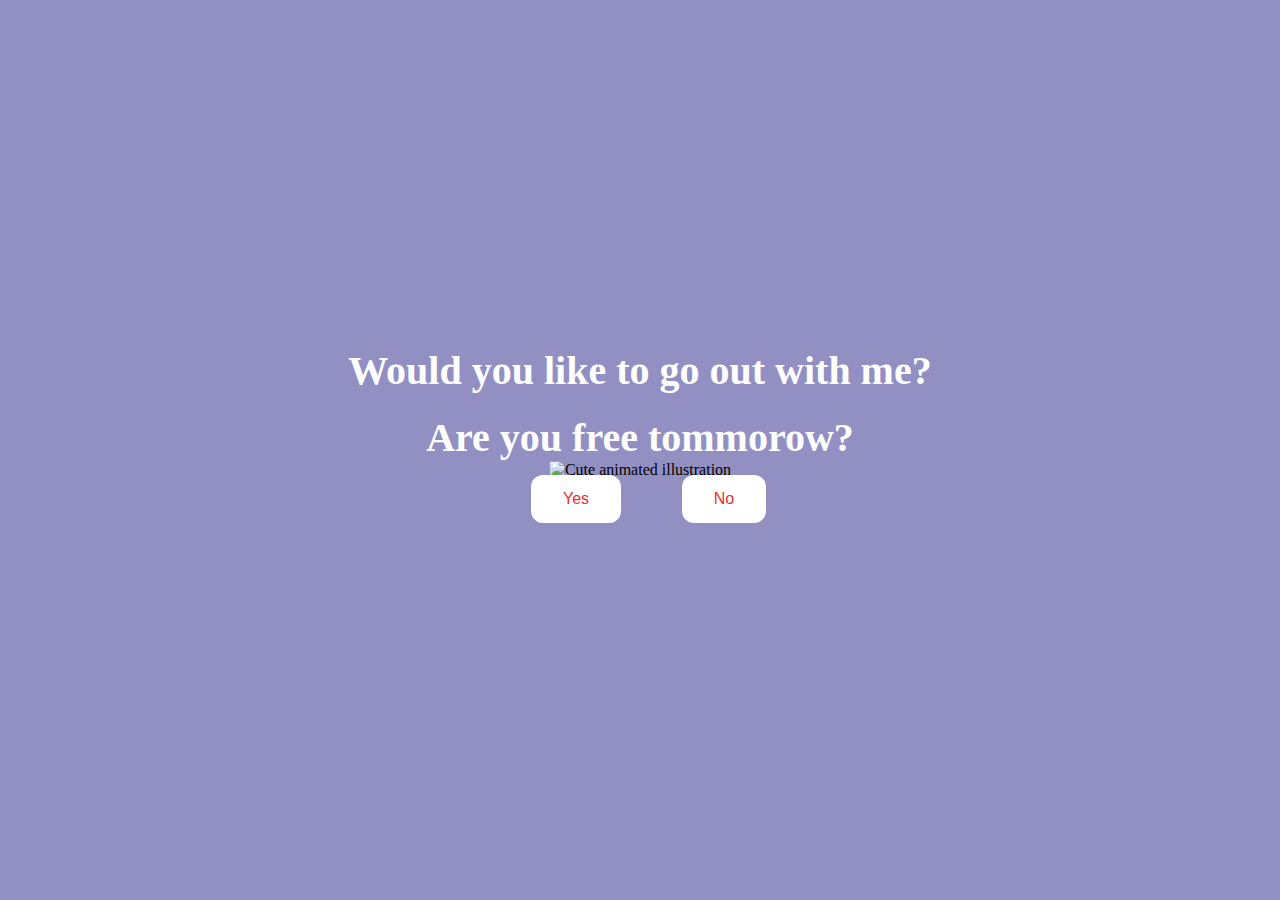
==== index.html @ 3fcd73af "Add files via upload" ====
<!DOCTYPE html>
<html lang="en">
    <head>
        <link rel="stylesheet" href="./styles.css">
        
    </head> 
    <body>
        <div class="container">
            <div >
                <h1 class = "header_text">Would you like to go out with me?</h1>
                <h1 class = "header_text">Are you free tommorow?</h1>
            </div>
            <div class="gif_container">
                <img src="https://media1.giphy.com/media/jZTFE0t1uEaVLRshgY/giphy.gif?cid=6c09b95256q83241laaovxpaiqkogp53obnaqt6uciz8nkag&ep=v1_internal_gif_by_id&rid=giphy.gif&ct=s" alt="Cute animated illustration">
            </div>
            <div class = "buttons">
                <button class="btn" id = "yesButton" onclick="nextPage()">Yes</button>
                <button class="btn" id="noButton" onmouseover="moveButton()" onclick="moveButton()">No</button>
                <script>
                    function nextPage() {
                        window.location.href = "yes.html";
                    }
                    
                    function moveButton() {
                        var x = Math.random() * (window.innerWidth - document.getElementById('noButton').offsetWidth) - 85;
                        var y = Math.random() * (window.innerHeight - document.getElementById('noButton').offsetHeight) - 48;
                        document.getElementById('noButton').style.left = `${x}px`;
                        document.getElementById('noButton').style.top = `${y}px`;
                    }
                </script> 
            </div>
        </div>
       
    </body> 
</html>
---- styles.css ----
body {
    display: flex;
    justify-content: center;
    align-items: center;
    height: 90vh;
    background-color: rgb(146, 144, 195)
}

#noButton {
    position: absolute;
    margin-left: 150px;
    transition: 0.5s;
}

#yesButton {
    position: absolute;
    margin-right: 150px;
}

.header_text {
    font-family: 'Nunito';
    font-size: 40px;
    font-weight: bold;
    color: rgb(255, 255, 255);
    text-align: center;
    margin-top: 20px;
    margin-bottom: 0;
}

.buttons {
    display: flex;
    flex-direction: row;
    justify-content: center;
    align-items: center;
    margin-top: 20px;
    margin-left: 20px;
}

.btn {
    background-color: #ffffff;
    color: rgb(233, 48, 48);
    padding: 15px 32px;
    text-align: center;
    display: inline-block;
    font-size: 16px;
    margin: 4px 2px;
    cursor: pointer;
    border: none;
    border-radius: 12px;
    transition: background-color 0.3s ease;
}

.gif_container {
    display: flex;
    justify-content: center;
    align-items: center;
}

@media only screen and (max-width: 320px) and (max-height: 568px) {
    body {
        height: 100vh;
    }

    .header_text {
        font-size: 20px;
    }

    img {
        height: 60vh;
    }

    .btn {
        padding: 10px 18px;
        font-size: 12px;
    }
}

@media only screen and (max-width: 414px) and (max-height: 736px) {
    body {
        height: 90vh;
    }

    .header_text {
        font-size: 28px;
    }

    img {
        height: 60vh;
    }

    .btn {
        padding: 15px 25px;
        font-size: 14px;
    }
}
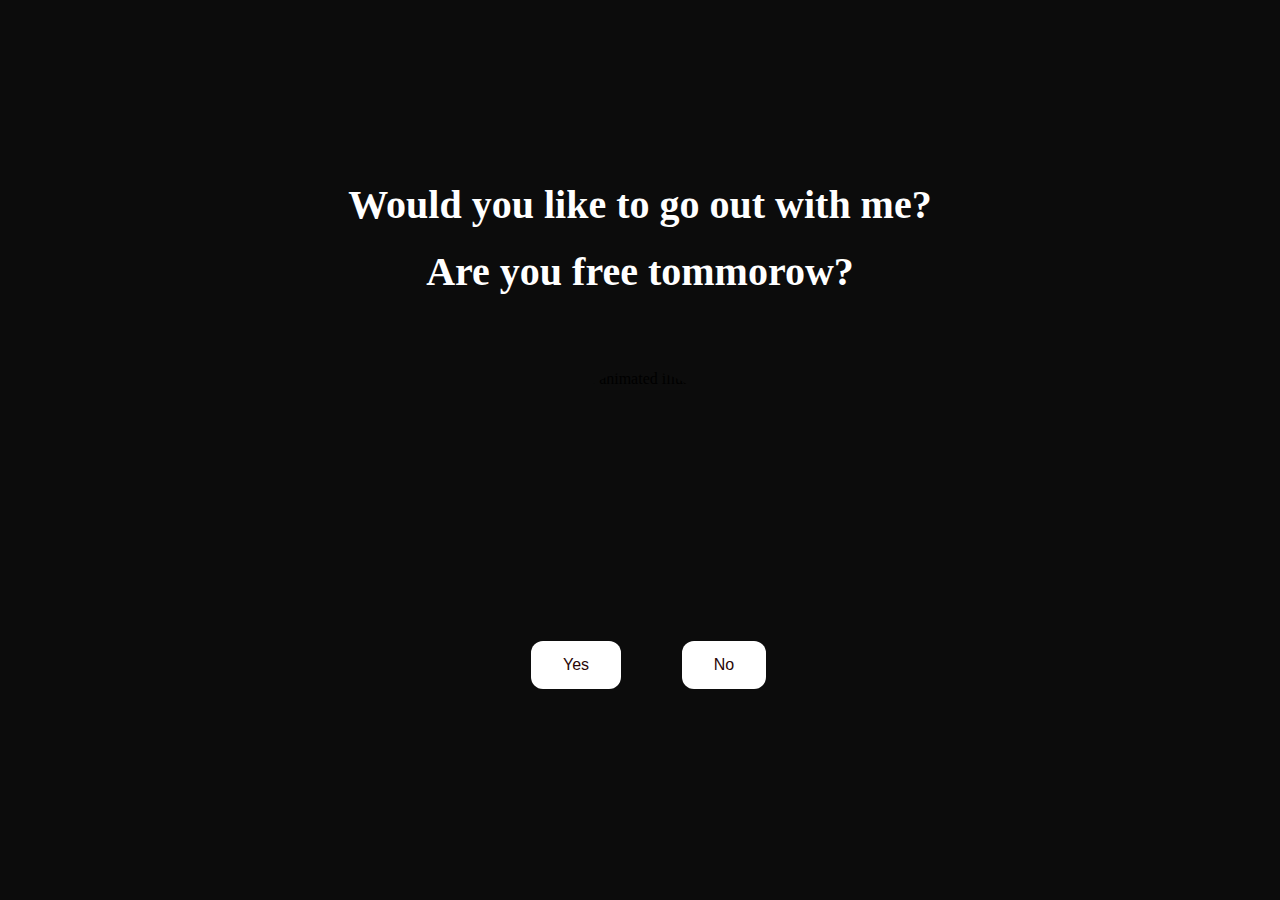
==== commit b30c3330: "Add files via upload" ====
--- a/index.html
+++ b/index.html
@@ -11,7 +11,7 @@
                 <h1 class = "header_text">Are you free tommorow?</h1>
             </div>
             <div class="gif_container">
-                <img src="https://media1.giphy.com/media/jZTFE0t1uEaVLRshgY/giphy.gif?cid=6c09b95256q83241laaovxpaiqkogp53obnaqt6uciz8nkag&ep=v1_internal_gif_by_id&rid=giphy.gif&ct=s" alt="Cute animated illustration">
+                <img src="https://media1.giphy.com/media/jZTFE0t1uEaVLRshgY/giphy.gif?cid=6c09b95256q83241laaovxpaiqkogp53obnaqt6uciz8nkag&ep=v1_internal_gif_by_id&rid=giphy.gif&ct=s" alt="Cute animated illustration" class ="img-pic">
             </div>
             <div class = "buttons">
                 <button class="btn" id = "yesButton" onclick="nextPage()">Yes</button>
--- a/styles.css
+++ b/styles.css
@@ -3,7 +3,7 @@
     justify-content: center;
     align-items: center;
     height: 90vh;
-    background-color: rgb(146, 144, 195)
+    background-color: rgb(12, 12, 12)
 }
 
 #noButton {
@@ -38,7 +38,7 @@
 
 .btn {
     background-color: #ffffff;
-    color: rgb(233, 48, 48);
+    color: rgb(41, 6, 6);
     padding: 15px 32px;
     text-align: center;
     display: inline-block;
@@ -51,9 +51,16 @@
 }
 
 .gif_container {
+    
     display: flex;
     justify-content: center;
     align-items: center;
+}
+.gif_container .img-pic {
+    max-width:200px;
+    margin: 75px;
+    border-radius: 50%;
+    height: 200px;
 }
 
 @media only screen and (max-width: 320px) and (max-height: 568px) {
@@ -66,7 +73,7 @@
     }
 
     img {
-        height: 60vh;
+        height: 20vh;
     }
 
     .btn {
@@ -85,7 +92,7 @@
     }
 
     img {
-        height: 60vh;
+        height: 20vh;
     }
 
     .btn {
